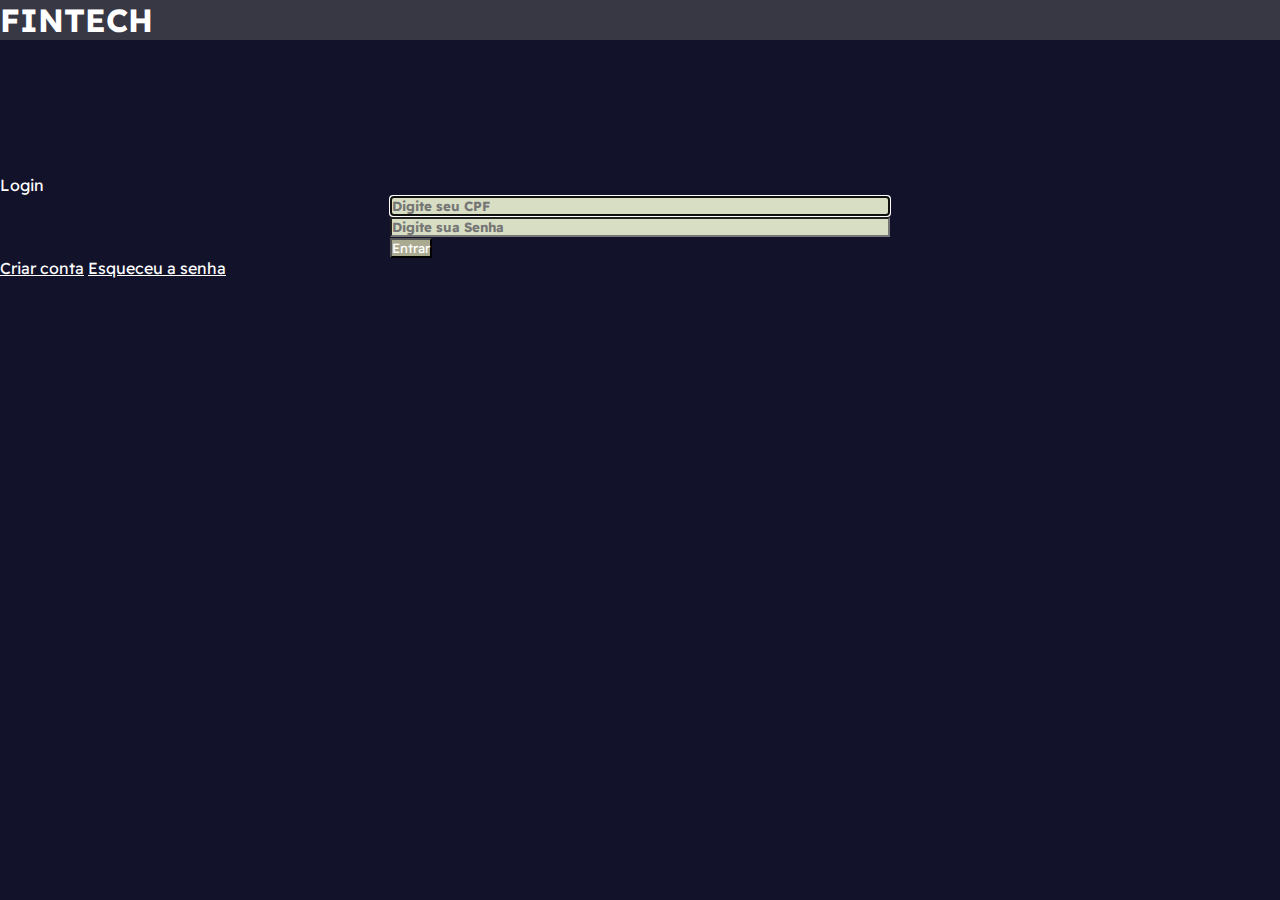
==== src/main/webapp/pages/login.html @ 8e5a950a "remove ui from `Front-end` dir" ====
<!DOCTYPE html>
<html lang="pt-br">
<head>
    <meta charset="UTF-8">
    <meta name="viewport" content="width=device-width, initial-scale=1.0">
    <link href="https://cdn.jsdelivr.net/npm/bootstrap@5.3.0/dist/css/bootstrap.min.css" rel="stylesheet" integrity="sha384-9ndCyUaIbzAi2FUVXJi0CjmCapSmO7SnpJef0486qhLnuZ2cdeRhO02iuK6FUUVM" crossorigin="anonymous">
    <link rel="stylesheet" href="../css/index-style.css">
    <link rel="stylesheet" href="../css/login-style.css">
    <title>Fintech | Login</title>
</head>
<body>
    <header class="container-fluid text-center py-1">
        <h1 class="fs-3 fw-bold">FINTECH</h1>
    </header>
    <main>
        <div class="container text-center margin-top-g">
            <p class="fs-1 fw-bold">Login</p>
            <div class="form-center-desk">
                <form action="" name="login" id="login" method="post" class="form-width ">
                    <input for="cpf" placeholder="Digite seu CPF" type="number" class=" form-number form-control my-4 form-width form-login" min="11111111111" max="99999999999" autofocus required>
                    <input for="senha" placeholder="Digite sua Senha" type="password" class="form-control my-4 form-width form-login" minlength="6" required>
                    <button type="submit" href="#" class="btn fw-bold py-2 px-5 btn-bg">Entrar</button>
                </form>
            </div>
            <div class="container pt-5 login-password-create">
                <a href="cadastro.html" class="float-start text-white">Criar conta</a>
                <a href="#" class="float-end text-white">Esqueceu a senha</a>
            </div>
        </div>
    </main>
</body>
</html>
---- src/main/webapp/css/index-style.css ----
@import url('https://fonts.googleapis.com/css2?family=Readex+Pro:wght@200;300;400;500;600;700&display=swap');

*{
    padding: 0;
    margin: 0;
    font-family: 'Readex Pro', sans-serif;
    box-sizing: border-box;
    color: #FFF;
}

header{
    background-color: #383845;
    display: block;
}

body{
    background-color: #12122B;
}
---- src/main/webapp/css/login-style.css ----
.margin-top-g{
    margin-top: 15vh;
}

.form-login{
    font-weight: bold;
    background-color: #D8DEC3;
    color: #000;
}

.form-login:focus{
    font-weight: bold;
    background-color: #D8DEC3;
    color: #000;
}

.btn-bg{
    background-color: #AAAA91;
}

.btn-bg:hover{
    background-color: #5E5E5E;
}

.form-number::-webkit-outer-spin-button,
::-webkit-inner-spin-button{
    -webkit-appearance: none;
    margin: 0;
}

@media(min-width:768px){
    .form-center-desk{
        margin: 0;
        width: 100%;
        display: flex;
        justify-content: center;
    }
    .form-width,
    .login-password-create{
        width: 100%;
        max-width: 500px;
    }
}
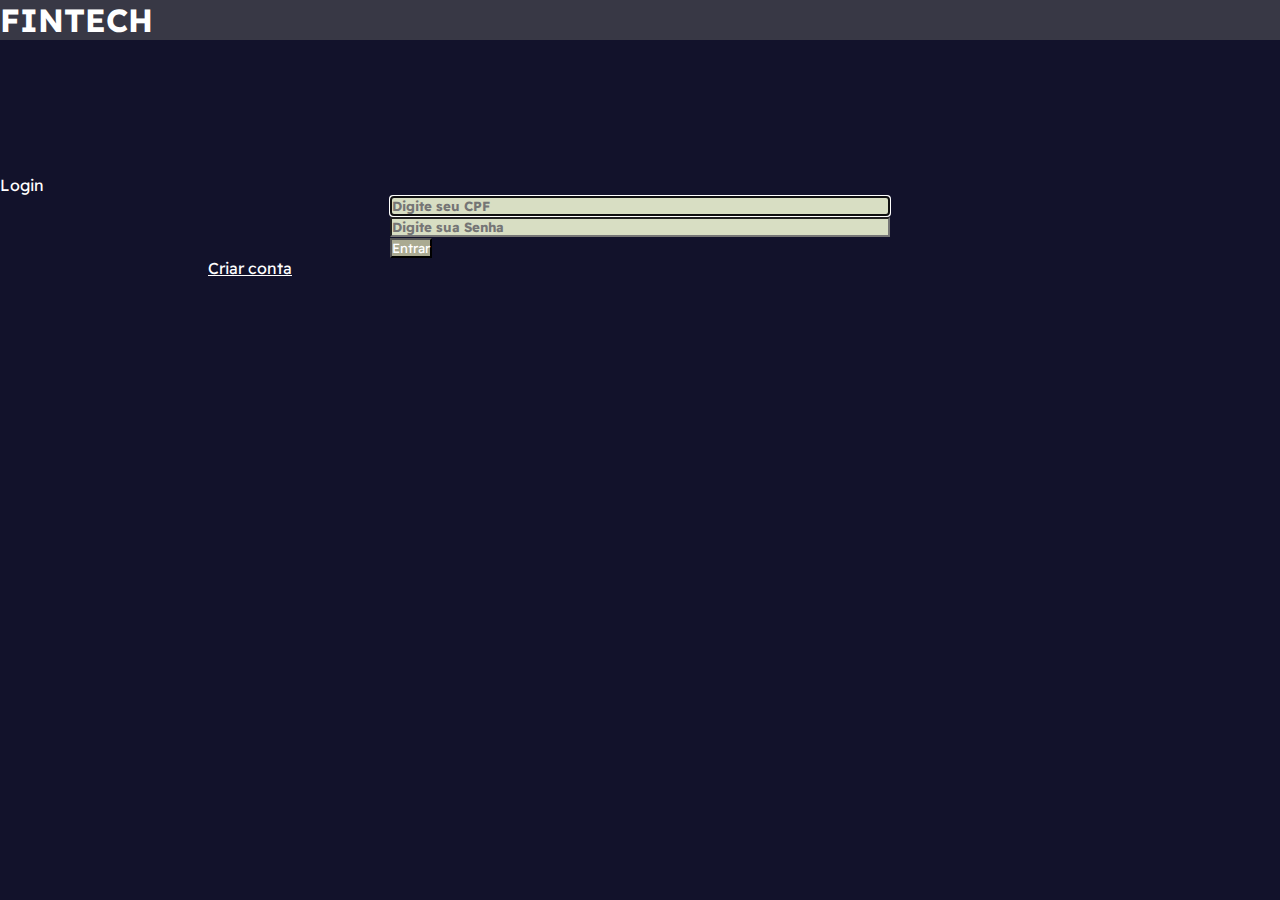
==== commit 32b4f16d: "commit" ====
--- a/src/main/webapp/pages/login.html
+++ b/src/main/webapp/pages/login.html
@@ -23,8 +23,7 @@
                 </form>
             </div>
             <div class="container pt-5 login-password-create">
-                <a href="cadastro.html" class="float-start text-white">Criar conta</a>
-                <a href="#" class="float-end text-white">Esqueceu a senha</a>
+                <a href="cadastro.jsp" class="text-white">Criar conta</a>
             </div>
         </div>
     </main>
--- a/src/main/webapp/css/login-style.css
+++ b/src/main/webapp/css/login-style.css
@@ -40,4 +40,7 @@
         width: 100%;
         max-width: 500px;
     }
+    .login-password-create{
+        text-align: center;
+    }
 }